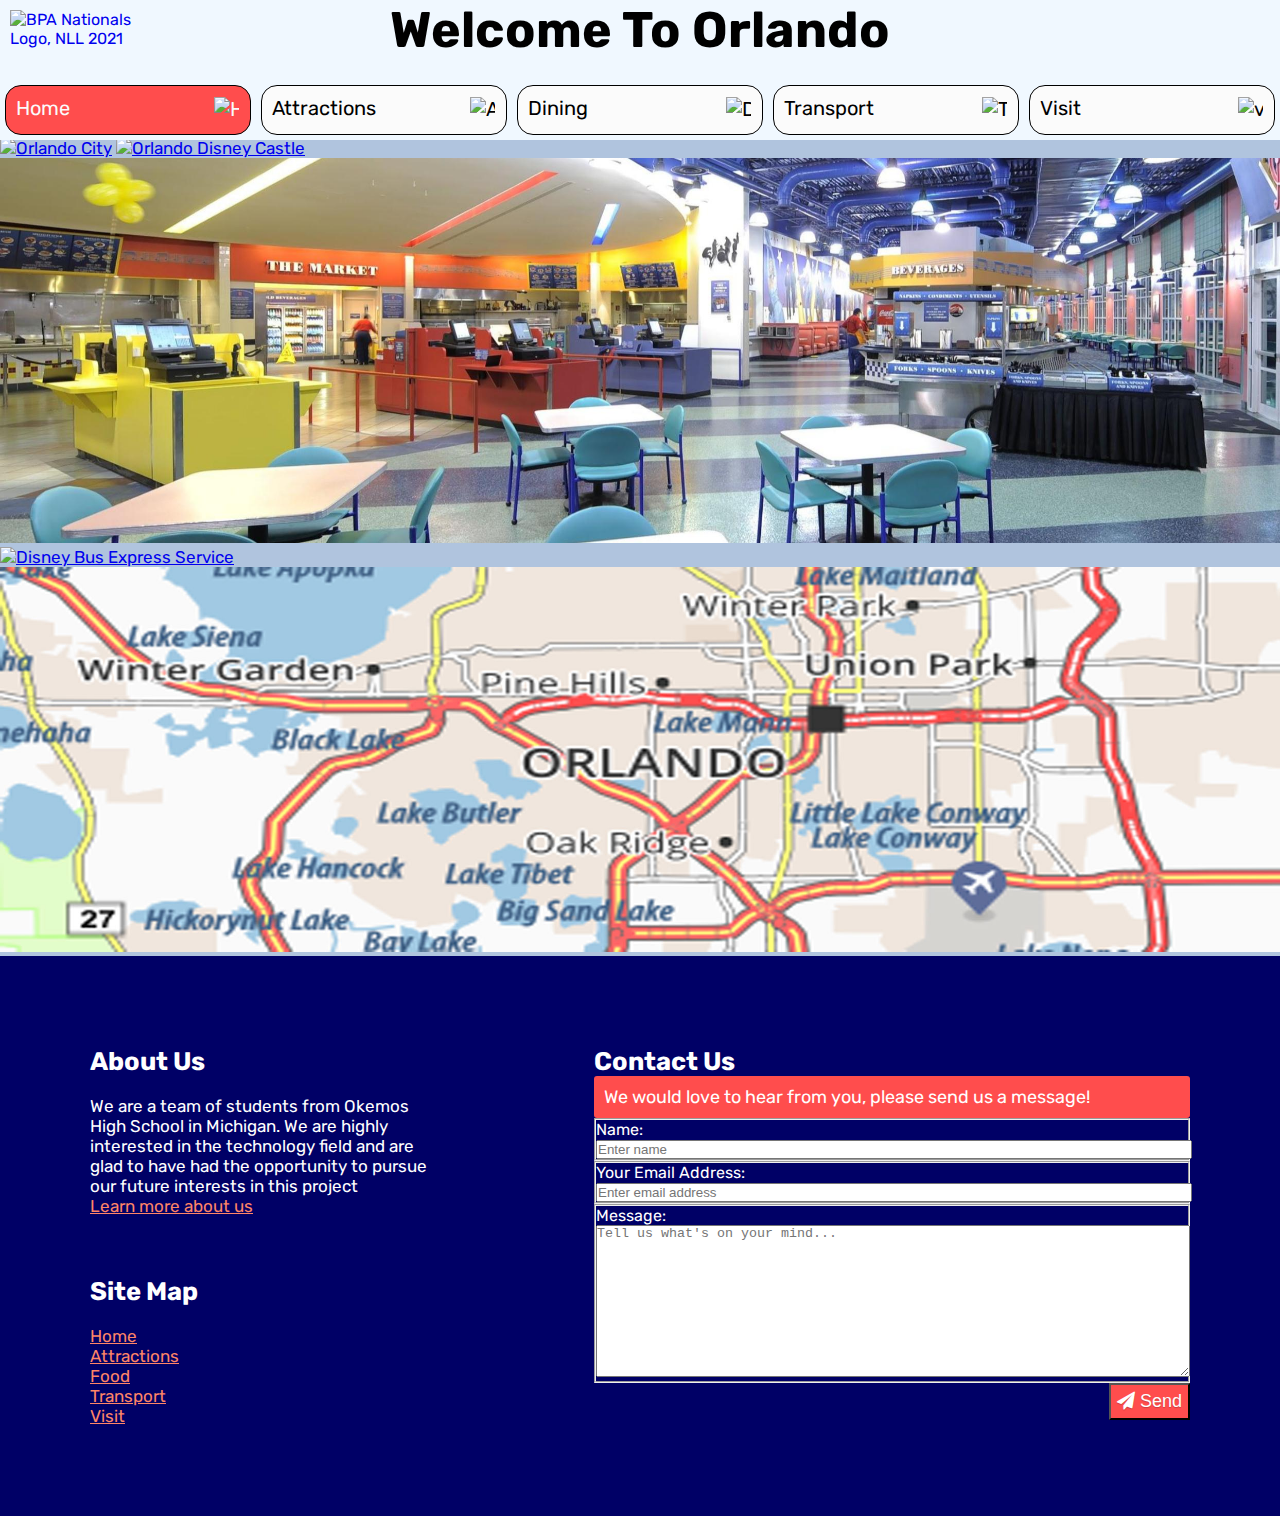
==== index.html @ 825ccc00 "Update index.html" ====
<!DOCTYPE html>
<html lang="en" xmlns="http://www.w3.org/1999/html">
<head>
    <meta charset="UTF-8">
    <meta name="description" content="Visiting Orlando for BPA' National Leadership Conference in 2021?
    Maps, Food, Attractions to help navigate your visit!">
    <!--<meta name="viewport" content="width=device-width, initial-scale=1.0">-->
    <meta name="keywords" content="Orlando, Florida, bpa, BPA, food, maps, attractions, visit, NLC, 2021">
    <link rel="icon" type="image/png" sizes="16x16" href="images/favicon/favicon-BPA.png">
    <title>BPA National Leadership Conference</title>
    <link rel="stylesheet" type="text/css" href="style.css">
    <link href="https://fonts.googleapis.com/css2?family=Parisienne&display=swap" rel="stylesheet">
    <link href="https://fonts.googleapis.com/css2?family=Rubik:wght@450&display=swap" rel="stylesheet">
    <link rel="stylesheet" href="https://maxcdn.bootstrapcdn.com/font-awesome/4.4.0/css/font-awesome.min.css">
    <script data-cfasync="false" src="form-submission-handler.js"></script>
    <script defer src="main.js"></script>
</head>
<body>
<div class="header" role="banner">
    <span> <a href="index.html"><img class="logo" src="images/BPALOGO.png" alt="BPA Nationals Logo, NLL 2021"></a></span>
    <h1>Welcome To Orlando</h1>
    <div class="navBar" role="navigation" >
        <a href="index.html" class="button active"><img src="images/buttons/home.svg" alt="Home icon" width="25" height="25">Home</a>
        <a href="Attractions-BPA.html" class="button"><img src="images/buttons/building.svg" alt="Attraction icon" width="25" height="25">Attractions</a>
        <a href="Dining-BPA.html" class="button"><img src="images/buttons/food.svg" alt="Dining icon" width="25" height="25"> Dining</a>
        <a href="Transport-BPA.html" class="button"><img src="images/buttons/bus-alt.svg" alt="Transport icon" width="25" height="25"> Transport</a>
        <a href="Visit-BPA.html" class="button"><img src="images/buttons/att.svg" alt="visit icon" width="25" height="25"> Visit</a>
    </div>
</div>

<div class="container" role="main">

    <div class="w3-content">
        <a href="index.html" title="Visit Home page"><img class="mySlides" src="images/slideshow/ORLANDOFL.jpg" alt="Orlando City"></a>
        <a href="Attractions-BPA.html" title="Visit Attraction page"><img class="mySlides" src="images/slideshow/Attractions.jpg" alt="Orlando Disney Castle"></a>
        <a href="Dining-BPA.html" title="Visit Dinning page"><img class="mySlides" src="images/slideshow/food.jpg" alt="Food Available in Orlando City"></a>
        <a href="Transport-BPA.html" title="Visit Transport page"><img class="mySlides" src="images/slideshow/transport.jpg" alt="Disney Bus Express Service"></a>
        <a href="Visit-BPA.html" title="Visit Map page"><img class="mySlides" src="images/slideshow/visit.jpg" alt="Orlando Map"></a>

    </div>
</div>

<div class="footer" role="contentinfo">
    <div class="footergrid-container">
        <div class="footergrid-item">
            <h2 style="text-align: left">About Us</h2><br>
            <p>We are a team of students from Okemos High School in Michigan.
                We are highly interested in the technology field and are glad to have had the opportunity to pursue our future interests in this project<br>
                <a href="about.html">Learn more about us</a><br> <br><br><br>
            </p>

            <h2 style="text-align: left">Site Map</h2><br>
            <ul>
                <ul><a href="index.html" title="Home Link">Home</a></ul>
                <ul><a href="Attractions-BPA.html" title="Attractions Link">Attractions</a></ul>
                <ul><a href="Dining-BPA.html" title="Dining Link">Food</a></ul>
                <ul><a href="Transport-BPA.html" title="Transport Link">Transport</a></ul>
                <ul><a href="Visit-BPA.html" title="Visit Link">Visit</a></ul>
            </ul>
        </div>
        <div class="footergrid-item">

            <h2 style="text-align: left">Contact Us</h2>
            <aside>
                <p> We would love to hear from you, please send us a message! </p>
            </aside>

            <form class="gform pure-form pure-form-stacked" method="POST" data-email="okemosBPA2021@gmail.com"
                  action="https://script.google.com/macros/s/AKfycbxsfJ8ZfWfHzDDsuFjzo_POGy1PbqjPIvKwNv8WT7hQqyvV2hA/exec">

                <div class="form-elements">
                    <fieldset class="pure-group">
                        <label for="name">Name: </label>
                        <input id="name" name="name" placeholder="Enter name" />
                    </fieldset>

                    <fieldset class="pure-group">
                        <label for="email">Your Email Address:</label>
                        <input id="email" name="email" type="email" value=""
                               required placeholder="Enter email address"/>
                    </fieldset>

                    <fieldset class="pure-group">
                        <label for="message">Message: </label>
                        <textarea id="message" name="message" rows="10"
                                  placeholder="Tell us what's on your mind..."></textarea>
                    </fieldset>

                    <fieldset class="pure-group honeypot-field">
                        <label for="honeypot">Honeypot, a technique to help avoid spam with a hidden text field, must be empty to submit the form! Otherwise, we assume the user is a spam bot.</label>
                        <input id="honeypot" type="text" name="honeypot" value="" />
                    </fieldset>

                    <button class="button-success pure-button button-xlarge">
                        <i class="fa fa-paper-plane"></i>&nbsp;Send</button>
                </div>

                <div class="thankyou_message" style="display:none;">
                    Thanks for contacting us!<br>We will get back to you soon!
                </div>

            </form>
        </div>
    </div>
    </div>

</body>
</html>
---- style.css ----
*{padding: 0; margin: 0;}

html {
    scroll-padding-top: 150px; /* height of sticky header */
}
body{
    /*background: powderblue;*/
    overflow-x: hidden;
}
h1{
    font-family: 'Rubik';
    font-size: 50px;
}
h1, h2, h4, h3{
    text-align: center;
}

.header{
    font-family: 'Rubik';
    background-color: aliceblue;
    position: fixed;
    top: 0;
    width: 100%;
}

.logo {
    float: left;
    left: 10px;
    padding-top: 10px;
    position: absolute;
    top: 0px;
    width: 150px;
}

.container {
    float:left;
    background:lightsteelblue;
    padding:138px 0px 0px;
    width:100%;
    font-family: 'Rubik';
    font-size: 17px !important;
}

.mySlides {
    width: 100%;
    /* height: 500px - removed to correct the home images correct size */
}

img{
    padding: 0px;
}
.navBar a img{padding:1px;}

.headerLine{
    background-color: rgb(0, 0, 102);
    padding: 15px 15%;
    font-family: 'Rubik';
    color: aliceblue;
}

.button {
    background-color: #fbfbfb;
    color: black;
    padding: 10px;
    text-align: left;
    align-items: stretch;
    text-decoration: none;
    display: inline-block;
    font-size: 20px;
    margin: 5px;
    cursor: pointer;
    border-radius: 16px;
    border: 1px solid black;
    width: 40%;
    /*min-width: 180px; removed not to set minimum width */
    height: 28px;
}

.button:hover, .button.active {
    background-color: rgb(255, 77, 77);
    color: #fbfbfb;
}

.button img { float:right;border: none;}

.navBar {
    background-color: aliceblue;
    display: flex;
    flex-direction: row;
    align-items: center;
    overflow: auto;
    white-space: nowrap;
    margin-top:20px;
}

.footer {
    left: 0;
    bottom: 0;
    width: 100%;
    background-color: #004085;
    color: black;
}

.footergrid-container {
    display: grid;
    grid-template-columns: 40% auto;
    background-color: rgb(0, 0, 102);
    padding: 10px;
    font-family: 'Rubik';
    color: white;
    font-size: 28px
}
.footergrid-item {
    background-color: rgb(0, 0, 102);
    /* border: 1px solid rgba(0, 0, 0, 0.8); */
    padding: 30px;
    font-family: 'Rubik';
    color: white;
    font-size: 17px;
    margin: 50px;
}

.mapspage ul, .mapspage p {
    background-color: rgb(0, 0, 102);
    color: #fff;
    font-family: 'Rubik';
    font-style: normal;
    font-size: 1em;
    list-style: inline;
    border-radius: 10px;
    font-weight: 400;
    margin: 0 auto;
    padding: 40px;
    text-align: left;
    width: 70%;
    margin-bottom: 10px;
}


/* unvisited link */
.footergrid-item a:link, .mapspage a:link {
    color: #FF8566;
}

.grid-item a:link {
    color: #A32100;
}

/* visited link info */
.grid-item a:visited {
    color: rgb(0, 0, 77);
}
/* visited link */
.footergrid-item a:visited, .mapspage a:visited {
    color: lightsteelblue;
}

/* mouse over link */
.grid-item a:hover, .footergrid-item a:hover, .mapspage a:hover {
    color: rgb(36, 143, 36);
}


li span.bold {
    font-weight: bold;
}

#team {
    width: 70%;
    margin: auto;
    margin-top: 25px;
    display: flex; flex-direction: row;
}

#team div {
    text-align: left;
    background-color: #000066;
    color: white;
    width: 45%;
    padding: 20px 20px;
    margin-right: auto;
    border-bottom: 8px solid rgb(255, 77, 77);
}

#about hr {
    height: 5px;
    background-color: aliceblue;
}

#about {
    width: 75%;
    padding: 20px;
    color: white;
    text-align: center;
    margin: auto;
    margin-top: 25px;
    margin-bottom: 25px;
    background-color: #000066;
    border-bottom: 8px solid rgb(255, 77, 77);
}

/* Copyright Statement */
.copyright{
    clear: both;
    overflow: auto;
    color: midnightblue;
    background-color: #fbfbfb;
    font-size: 16px;
    font-family: 'Rubik';
}
.CopyrightText{
    float: right;
    padding: 5px 10px;
}

/* Facts */

.quote{
    clear: both;
    overflow: auto;
    color: rgb(0, 0, 102);
    background-color: aliceblue;
    font-size: 30px;
    font-family: Parisienne;
}
.quoteText{
    text-align: center;
    padding: 20px;
}
a:focus, button:focus, a:focus img.logo{
    outline: 2px solid red;
}


/* Responsive layout - makes a one column layout instead of a two-column layout */
@media (max-width: 1000px) {
    .navBar a img {
        display:none;
    }
     h1{
        font-size:30px;
        text-align:right !important;
        margin:23px 10px 10px 0px;
        font-weight:bold;
    }
    .w3-display-left, .w3-display-right{
        top:38%;
    }
}
@media (max-width: 800px) {
    .button {
        font-size:20px;
        margin:5px 5px 5px 5px;
        height: 30px;
        padding: 8px 10px;
    }
    h1{
        font-size:22px;
        text-align:right !important;
        margin:30px 10px 10px 0px;
        font-weight:bold;
    }
    .w3-display-left, .w3-display-right{
        top:30%;
    }
}

aside {
    background: rgb(255, 77, 77);
    padding: 10px 10px;
    border-radius: 3px;
    color: white;
    font-size: 18px;
}

textarea {
    width: 100%;
}
.pure-group, .thankyou_message{ font-size: 16px; }

.button-success {
    color: white;
    text-shadow: 0 1px 1px rgba(0, 0, 0, 0.2);
    background: rgb(255, 77, 77);
    font-size: 18px;
    float: right;
    padding: 6px 6px;
}

#name, #email {
    width: 100%;
}
.honeypot-field {
    display: none;
}
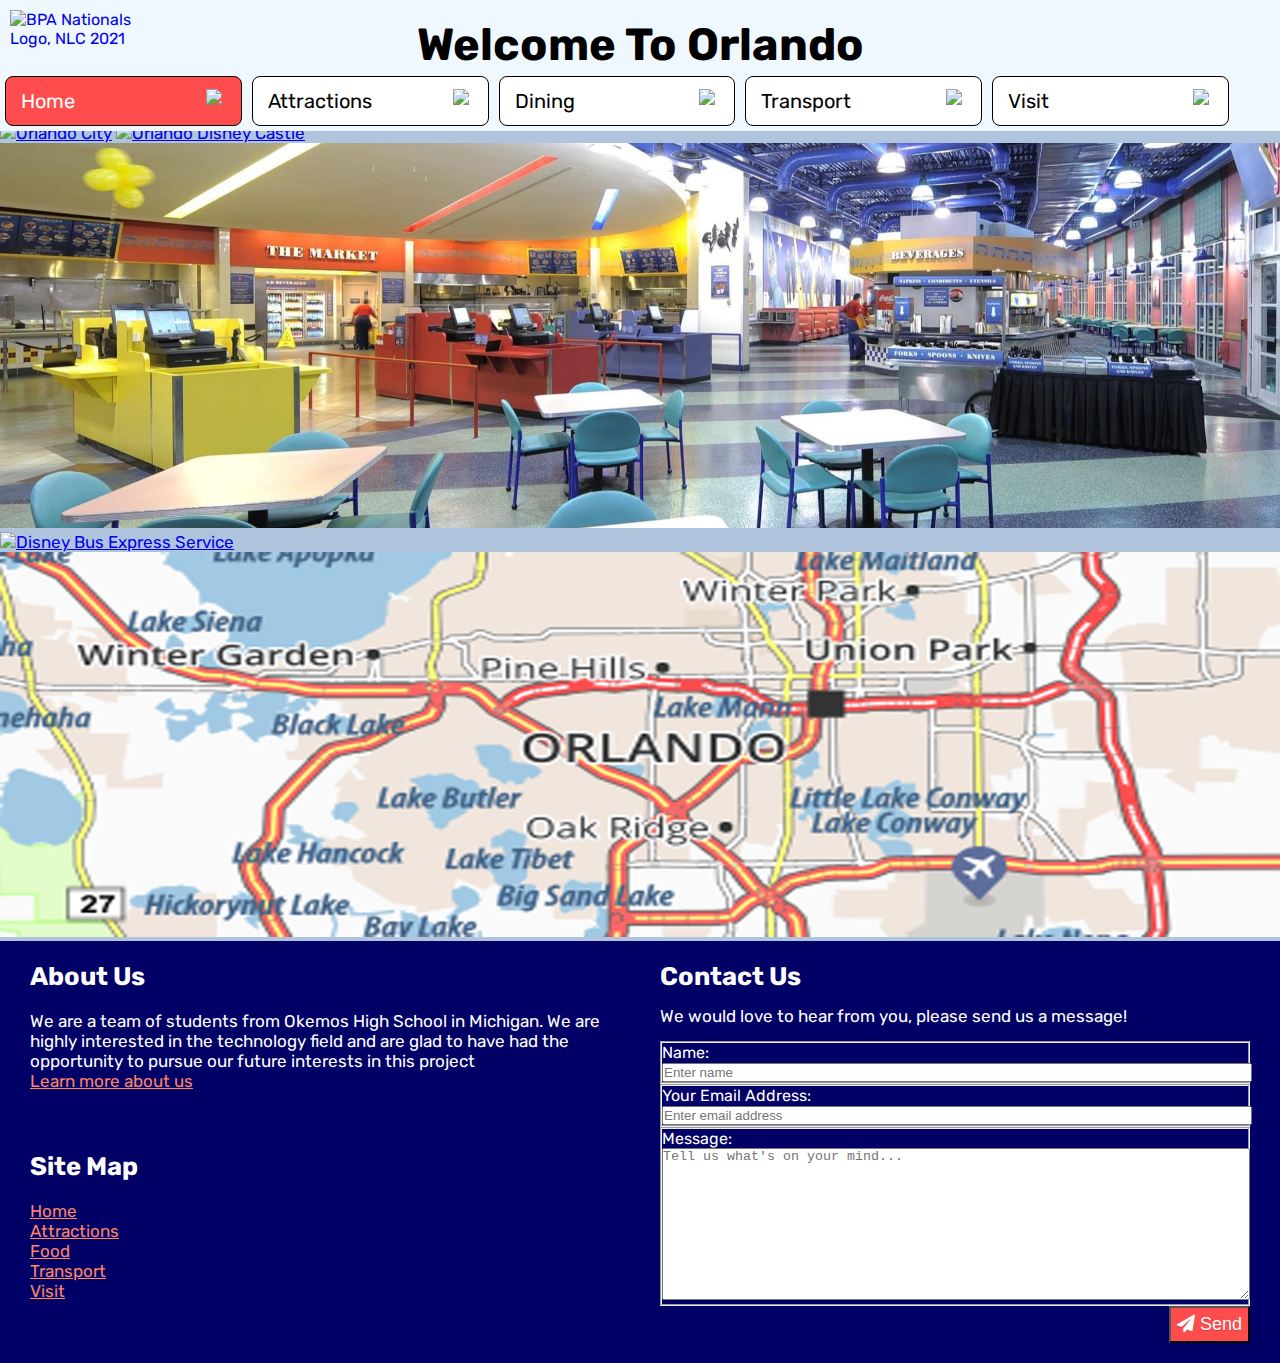
==== commit 41065335: "Update index.html" ====
--- a/index.html
+++ b/index.html
@@ -4,27 +4,38 @@
     <meta charset="UTF-8">
     <meta name="description" content="Visiting Orlando for BPA' National Leadership Conference in 2021?
     Maps, Food, Attractions to help navigate your visit!">
-    <!--<meta name="viewport" content="width=device-width, initial-scale=1.0">-->
+    <meta name="viewport" content="width=device-width, initial-scale=1">
     <meta name="keywords" content="Orlando, Florida, bpa, BPA, food, maps, attractions, visit, NLC, 2021">
     <link rel="icon" type="image/png" sizes="16x16" href="images/favicon/favicon-BPA.png">
     <title>BPA National Leadership Conference</title>
     <link rel="stylesheet" type="text/css" href="style.css">
     <link href="https://fonts.googleapis.com/css2?family=Parisienne&display=swap" rel="stylesheet">
     <link href="https://fonts.googleapis.com/css2?family=Rubik:wght@450&display=swap" rel="stylesheet">
-    <link rel="stylesheet" href="https://maxcdn.bootstrapcdn.com/font-awesome/4.4.0/css/font-awesome.min.css">
+    
+    <link rel="stylesheet" href="https://cdnjs.cloudflare.com/ajax/libs/font-awesome/4.7.0/css/font-awesome.min.css">
     <script data-cfasync="false" src="form-submission-handler.js"></script>
     <script defer src="main.js"></script>
 </head>
 <body>
 <div class="header" role="banner">
-    <span> <a href="index.html"><img class="logo" src="images/BPALOGO.png" alt="BPA Nationals Logo, NLL 2021"></a></span>
+    <span> <a href="index.html"><img class="logo" src="images/BPALOGO.png" alt="BPA Nationals Logo, NLC 2021"></a></span>
     <h1>Welcome To Orlando</h1>
-    <div class="navBar" role="navigation" >
+    <!-- <div class="navBar" role="navigation" >
         <a href="index.html" class="button active"><img src="images/buttons/home.svg" alt="Home icon" width="25" height="25">Home</a>
         <a href="Attractions-BPA.html" class="button"><img src="images/buttons/building.svg" alt="Attraction icon" width="25" height="25">Attractions</a>
         <a href="Dining-BPA.html" class="button"><img src="images/buttons/food.svg" alt="Dining icon" width="25" height="25"> Dining</a>
         <a href="Transport-BPA.html" class="button"><img src="images/buttons/bus-alt.svg" alt="Transport icon" width="25" height="25"> Transport</a>
         <a href="Visit-BPA.html" class="button"><img src="images/buttons/att.svg" alt="visit icon" width="25" height="25"> Visit</a>
+    </div> -->
+    <div class="topnav" id="myTopnav">
+        <a href="index.html" class="navbutton active"><img src="images/buttons/home.svg" alt="Home icon" width="20" height="20">Home</a>
+        <a href="Attractions-BPA.html" class="navbutton"><img src="images/buttons/building.svg" alt="Attraction icon" width="20" height="20">Attractions</a>
+        <a href="Dining-BPA.html" class="navbutton"><img src="images/buttons/food.svg" alt="Dining icon" width="20" height="20">Dining</a>
+        <a href="Transport-BPA.html" class="navbutton"><img src="images/buttons/bus-alt.svg" alt="Transport icon" width="20" height="20">Transport</a>
+        <a href="Visit-BPA.html" class="navbutton"><img src="images/buttons/att.svg" alt="visit icon" width="20" height="20">Visit</a>
+        <a href="javascript:void(0);" class="icon" onclick="myFunction()">
+            <i class="fa fa-bars"></i>
+        </a>
     </div>
 </div>
 
@@ -61,48 +72,46 @@
         <div class="footergrid-item">
 
             <h2 style="text-align: left">Contact Us</h2>
-            <aside>
-                <p> We would love to hear from you, please send us a message! </p>
-            </aside>
+            <p class="contactMessage"> We would love to hear from you, please send us a message! </p>
 
-            <form class="gform pure-form pure-form-stacked" method="POST" data-email="okemosBPA2021@gmail.com"
-                  action="https://script.google.com/macros/s/AKfycbxsfJ8ZfWfHzDDsuFjzo_POGy1PbqjPIvKwNv8WT7hQqyvV2hA/exec">
+                <form class="gform pure-form pure-form-stacked" method="POST" data-email="okemosBPA2021@gmail.com"
+                      action="https://script.google.com/macros/s/AKfycbxsfJ8ZfWfHzDDsuFjzo_POGy1PbqjPIvKwNv8WT7hQqyvV2hA/exec">
 
-                <div class="form-elements">
-                    <fieldset class="pure-group">
-                        <label for="name">Name: </label>
-                        <input id="name" name="name" placeholder="Enter name" />
-                    </fieldset>
+                    <div class="form-elements">
+                        <fieldset class="pure-group">
+                            <label for="name">Name: </label>
+                            <input id="name" name="name" placeholder="Enter name" />
+                        </fieldset>
 
-                    <fieldset class="pure-group">
-                        <label for="email">Your Email Address:</label>
-                        <input id="email" name="email" type="email" value=""
-                               required placeholder="Enter email address"/>
-                    </fieldset>
+                        <fieldset class="pure-group">
+                            <label for="email">Your Email Address:</label>
+                            <input id="email" name="email" type="email" value=""
+                                   required placeholder="Enter email address"/>
+                        </fieldset>
 
-                    <fieldset class="pure-group">
-                        <label for="message">Message: </label>
-                        <textarea id="message" name="message" rows="10"
-                                  placeholder="Tell us what's on your mind..."></textarea>
-                    </fieldset>
+                        <fieldset class="pure-group">
+                            <label for="message">Message: </label>
+                            <textarea id="message" name="message" rows="10"
+                                      placeholder="Tell us what's on your mind..."></textarea>
+                        </fieldset>
 
-                    <fieldset class="pure-group honeypot-field">
-                        <label for="honeypot">Honeypot, a technique to help avoid spam with a hidden text field, must be empty to submit the form! Otherwise, we assume the user is a spam bot.</label>
-                        <input id="honeypot" type="text" name="honeypot" value="" />
-                    </fieldset>
+                        <fieldset class="pure-group honeypot-field">
+                            <label for="honeypot">Honeypot, a technique to help avoid spam with a hidden text field, must be empty to submit the form! Otherwise, we assume the user is a spam bot.</label>
+                            <input id="honeypot" type="text" name="honeypot" value="" />
+                        </fieldset>
 
-                    <button class="button-success pure-button button-xlarge">
-                        <i class="fa fa-paper-plane"></i>&nbsp;Send</button>
-                </div>
+                        <button class="button-success pure-button button-xlarge">
+                            <i class="fa fa-paper-plane"></i>&nbsp;Send</button>
+                    </div>
 
-                <div class="thankyou_message" style="display:none;">
-                    Thanks for contacting us!<br>We will get back to you soon!
-                </div>
+                    <div class="thankyou_message" style="display:none;">
+                        Thanks for contacting us!<br>We will get back to you soon!
+                    </div>
 
-            </form>
+                </form>
         </div>
     </div>
-    </div>
+</div>
 
 </body>
 </html>
--- a/style.css
+++ b/style.css
@@ -9,7 +9,8 @@
 }
 h1{
     font-family: 'Rubik';
-    font-size: 50px;
+    font-size: 45px;
+    margin-top: 18px;
 }
 h1, h2, h4, h3{
     text-align: center;
@@ -35,7 +36,7 @@
 .container {
     float:left;
     background:lightsteelblue;
-    padding:138px 0px 0px;
+    padding:123px 0px 0px;
     width:100%;
     font-family: 'Rubik';
     font-size: 17px !important;
@@ -90,7 +91,7 @@
     align-items: center;
     overflow: auto;
     white-space: nowrap;
-    margin-top:20px;
+    margin-top:10px;
 }
 
 .footer {
@@ -103,7 +104,8 @@
 
 .footergrid-container {
     display: grid;
-    grid-template-columns: 40% auto;
+    /*grid-template-columns: 40% auto;*/
+    grid-template-columns: repeat(auto-fit, minmax(350px, 1fr));
     background-color: rgb(0, 0, 102);
     padding: 10px;
     font-family: 'Rubik';
@@ -112,14 +114,17 @@
 }
 .footergrid-item {
     background-color: rgb(0, 0, 102);
-    /* border: 1px solid rgba(0, 0, 0, 0.8); */
-    padding: 30px;
+    /* border: 1px solid rgba(0, 0, 0, 0.8);
+    padding: 30px; */
     font-family: 'Rubik';
     color: white;
     font-size: 17px;
-    margin: 50px;
-}
-
+    margin: 10px 20px;
+}
+.contactMessage{
+    margin:15px 0px;
+    text-align: left;
+}
 .mapspage ul, .mapspage p {
     background-color: rgb(0, 0, 102);
     color: #fff;
@@ -142,26 +147,19 @@
     color: #FF8566;
 }
 
-.grid-item a:link {
-    color: #A32100;
-}
-
-/* visited link info */
-.grid-item a:visited {
-    color: rgb(0, 0, 77);
-}
+
 /* visited link */
 .footergrid-item a:visited, .mapspage a:visited {
     color: lightsteelblue;
 }
 
 /* mouse over link */
-.grid-item a:hover, .footergrid-item a:hover, .mapspage a:hover {
+.footergrid-item a:hover, .mapspage a:hover {
     color: rgb(36, 143, 36);
 }
 
 
-li span.bold {
+    li span.bold {
     font-weight: bold;
 }
 
@@ -199,34 +197,6 @@
     border-bottom: 8px solid rgb(255, 77, 77);
 }
 
-/* Copyright Statement */
-.copyright{
-    clear: both;
-    overflow: auto;
-    color: midnightblue;
-    background-color: #fbfbfb;
-    font-size: 16px;
-    font-family: 'Rubik';
-}
-.CopyrightText{
-    float: right;
-    padding: 5px 10px;
-}
-
-/* Facts */
-
-.quote{
-    clear: both;
-    overflow: auto;
-    color: rgb(0, 0, 102);
-    background-color: aliceblue;
-    font-size: 30px;
-    font-family: Parisienne;
-}
-.quoteText{
-    text-align: center;
-    padding: 20px;
-}
 a:focus, button:focus, a:focus img.logo{
     outline: 2px solid red;
 }
@@ -234,10 +204,13 @@
 
 /* Responsive layout - makes a one column layout instead of a two-column layout */
 @media (max-width: 1000px) {
-    .navBar a img {
+    .topnav a img {
         display:none;
     }
-     h1{
+    .navbutton {
+        width:14% !important;
+    }
+    h1{
         font-size:30px;
         text-align:right !important;
         margin:23px 10px 10px 0px;
@@ -248,10 +221,10 @@
     }
 }
 @media (max-width: 800px) {
-    .button {
+    .navbutton {
         font-size:20px;
         margin:5px 5px 5px 5px;
-        height: 30px;
+        /* height: 30px; */
         padding: 8px 10px;
     }
     h1{
@@ -293,4 +266,81 @@
 .honeypot-field {
     display: none;
 }
-
+/* responsive navigation */
+.topnav {
+    overflow: hidden;
+    background-color: aliceblue;
+
+}
+
+.topnav a {
+    float: left;
+    display: block;
+    color: black;
+    text-align: center;
+    padding: 12px 15px;
+    text-decoration: none;
+    font-size: 20px;
+}
+
+.topnav a:hover {
+    background-color: rgb(255, 77, 77);
+    color: aliceblue;
+}
+
+.navbutton {
+    background-color: white;
+    color: black;
+    padding: 6px;
+    text-align: left !important;
+    align-items: stretch;
+    text-decoration: none;
+    display: inline-block;
+    font-size: 20px;
+    margin: 5px;
+    cursor: pointer;
+    border-radius: 8px;
+    border: 1px solid black;
+    width: 16%;
+}
+.navbutton img { float:right;border: none;}
+.topnav a.active {
+    background-color: rgb(255, 77, 77);
+    color: white !important;
+}
+
+.topnav .icon {
+    display: none;
+}
+
+@media screen and (max-width: 800px) {
+    .navbutton {width:auto !important;}
+    .topnav a:not(:first-child) {display: none;}
+    .topnav a.icon {
+        float: right;
+        display: block;
+        right: 5px;
+        border:1px solid black;
+        border-radius: 5px;
+        margin-top:5px;
+    }
+    .topnav.responsive {position: relative;}
+    .topnav.responsive .icon {
+        position: absolute;
+        right: 5px;
+        top: 0;
+        background-color: rgb(255, 77, 77);
+        color:white;
+    }
+    .topnav.responsive a {
+        float: none;
+        display: block;
+        text-align: left;
+    }
+}
+@media screen and (max-width: 1200px) {
+    .navbutton{
+        width:14%;
+    }
+}
+/*end responsive navigation */
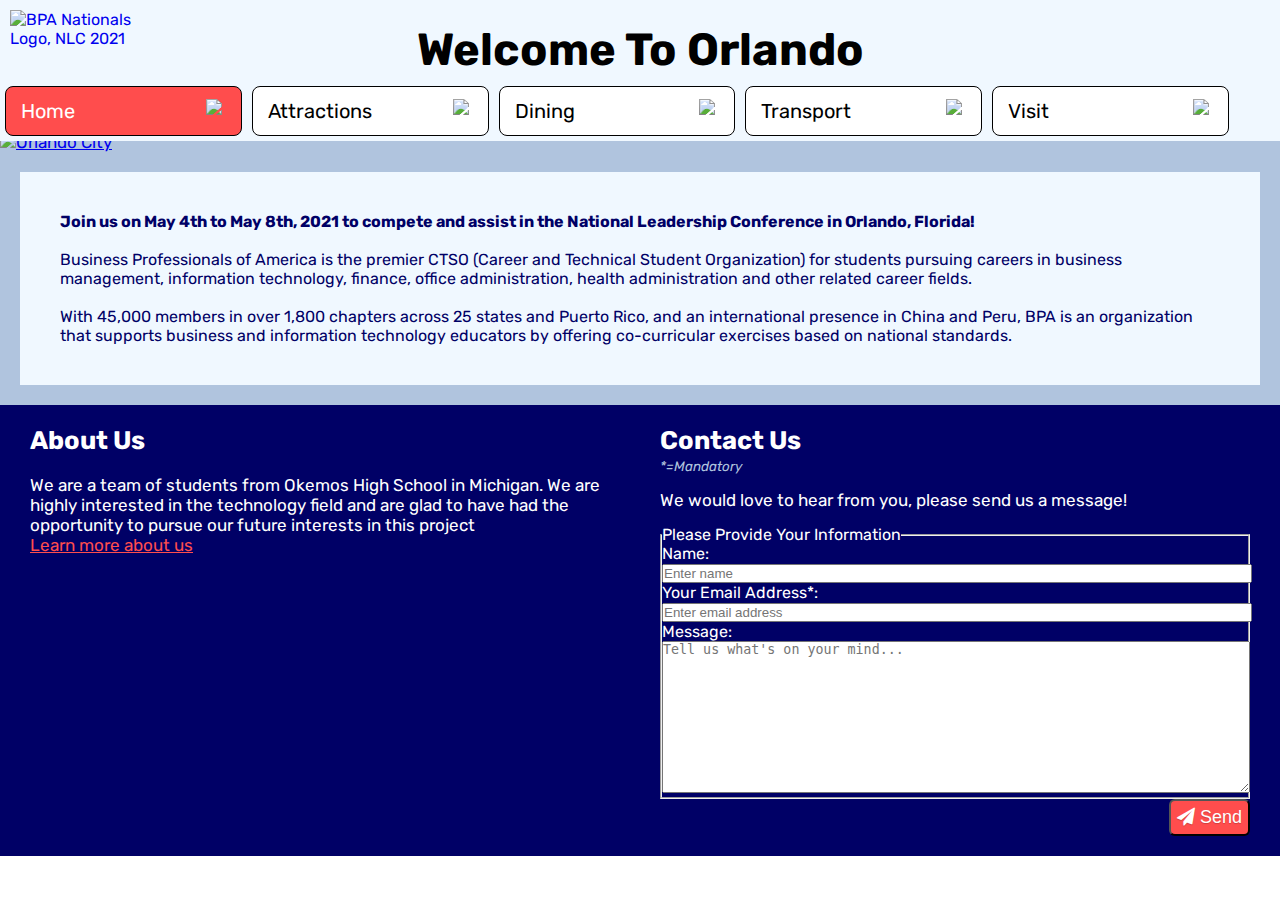
==== commit e2d46e6a: "Update index.html" ====
--- a/index.html
+++ b/index.html
@@ -11,7 +11,6 @@
     <link rel="stylesheet" type="text/css" href="style.css">
     <link href="https://fonts.googleapis.com/css2?family=Parisienne&display=swap" rel="stylesheet">
     <link href="https://fonts.googleapis.com/css2?family=Rubik:wght@450&display=swap" rel="stylesheet">
-    
     <link rel="stylesheet" href="https://cdnjs.cloudflare.com/ajax/libs/font-awesome/4.7.0/css/font-awesome.min.css">
     <script data-cfasync="false" src="form-submission-handler.js"></script>
     <script defer src="main.js"></script>
@@ -47,8 +46,16 @@
         <a href="Dining-BPA.html" title="Visit Dinning page"><img class="mySlides" src="images/slideshow/food.jpg" alt="Food Available in Orlando City"></a>
         <a href="Transport-BPA.html" title="Visit Transport page"><img class="mySlides" src="images/slideshow/transport.jpg" alt="Disney Bus Express Service"></a>
         <a href="Visit-BPA.html" title="Visit Map page"><img class="mySlides" src="images/slideshow/visit.jpg" alt="Orlando Map"></a>
+    </div>
 
+    <div class="textBox">
+        <b>Join us on May 4th to May 8th, 2021 to compete and assist in the National Leadership Conference in Orlando, Florida!</b><br><br>
+
+        Business Professionals of America is the premier CTSO (Career and Technical Student Organization) for students pursuing careers in business management, information technology, finance, office administration, health administration and other related career fields.<br><br>
+        With 45,000 members in over 1,800 chapters across 25 states and Puerto Rico, and an international presence in China and Peru, BPA is an organization that supports business and information technology educators by offering co-curricular exercises based on national standards.
     </div>
+
+
 </div>
 
 <div class="footer" role="contentinfo">
@@ -59,56 +66,45 @@
                 We are highly interested in the technology field and are glad to have had the opportunity to pursue our future interests in this project<br>
                 <a href="about.html">Learn more about us</a><br> <br><br><br>
             </p>
-
-            <h2 style="text-align: left">Site Map</h2><br>
-            <ul>
-                <ul><a href="index.html" title="Home Link">Home</a></ul>
-                <ul><a href="Attractions-BPA.html" title="Attractions Link">Attractions</a></ul>
-                <ul><a href="Dining-BPA.html" title="Dining Link">Food</a></ul>
-                <ul><a href="Transport-BPA.html" title="Transport Link">Transport</a></ul>
-                <ul><a href="Visit-BPA.html" title="Visit Link">Visit</a></ul>
-            </ul>
         </div>
         <div class="footergrid-item">
 
             <h2 style="text-align: left">Contact Us</h2>
+            <span style="font-size:0.8em; font-style: italic; color:lightsteelblue">*=Mandatory</span>
             <p class="contactMessage"> We would love to hear from you, please send us a message! </p>
 
-                <form class="gform pure-form pure-form-stacked" method="POST" data-email="okemosBPA2021@gmail.com"
-                      action="https://script.google.com/macros/s/AKfycbxsfJ8ZfWfHzDDsuFjzo_POGy1PbqjPIvKwNv8WT7hQqyvV2hA/exec">
+            <form class="gform pure-form pure-form-stacked" method="POST" data-email="okemosBPA2021@gmail.com"
+                  action="https://script.google.com/macros/s/AKfycbxsfJ8ZfWfHzDDsuFjzo_POGy1PbqjPIvKwNv8WT7hQqyvV2hA/exec">
 
-                    <div class="form-elements">
-                        <fieldset class="pure-group">
-                            <label for="name">Name: </label>
-                            <input id="name" name="name" placeholder="Enter name" />
-                        </fieldset>
+                <div class="form-elements">
+                    <fieldset class="pure-group">
+                        <legend>Please Provide Your Information</legend>
+                        <label for="name">Name: </label>
+                        <input id="name" name="name" placeholder="Enter name" />
 
-                        <fieldset class="pure-group">
-                            <label for="email">Your Email Address:</label>
-                            <input id="email" name="email" type="email" value=""
-                                   required placeholder="Enter email address"/>
-                        </fieldset>
+                        <label for="email">Your Email Address*:</label>
+                        <input id="email" name="email" type="email" value="" aria-required="true"
+                               required placeholder="Enter email address"/>
 
-                        <fieldset class="pure-group">
-                            <label for="message">Message: </label>
-                            <textarea id="message" name="message" rows="10"
-                                      placeholder="Tell us what's on your mind..."></textarea>
-                        </fieldset>
+                        <label for="message">Message: </label>
+                        <textarea id="message" name="message" rows="10"
+                                  placeholder="Tell us what's on your mind..."></textarea>
 
-                        <fieldset class="pure-group honeypot-field">
-                            <label for="honeypot">Honeypot, a technique to help avoid spam with a hidden text field, must be empty to submit the form! Otherwise, we assume the user is a spam bot.</label>
-                            <input id="honeypot" type="text" name="honeypot" value="" />
-                        </fieldset>
+                    <p class="honeypot-field">
+                        <label for="honeypot">Honeypot, a technique to help avoid spam with a hidden text field, must be empty to submit the form! Otherwise, we assume the user is a spam bot.</label>
+                        <input id="honeypot" type="text" name="honeypot" value="" />
+                    </p>
+                    </fieldset>
+                    <button class="button-success pure-button button-xlarge">
+                        <i class="fa fa-paper-plane"></i>&nbsp;Send</button>
 
-                        <button class="button-success pure-button button-xlarge">
-                            <i class="fa fa-paper-plane"></i>&nbsp;Send</button>
-                    </div>
+                </div>
 
-                    <div class="thankyou_message" style="display:none;">
-                        Thanks for contacting us!<br>We will get back to you soon!
-                    </div>
+                <div class="thankyou_message" style="display:none;">
+                    Thanks for contacting us!<br>We will get back to you soon!
+                </div>
 
-                </form>
+            </form>
         </div>
     </div>
 </div>
--- a/style.css
+++ b/style.css
@@ -10,7 +10,8 @@
 h1{
     font-family: 'Rubik';
     font-size: 45px;
-    margin-top: 18px;
+    margin-top: 23px;
+    margin-bottom: 5px;
 }
 h1, h2, h4, h3{
     text-align: center;
@@ -36,7 +37,7 @@
 .container {
     float:left;
     background:lightsteelblue;
-    padding:123px 0px 0px;
+    padding:132px 0px 0px;
     width:100%;
     font-family: 'Rubik';
     font-size: 17px !important;
@@ -126,31 +127,42 @@
     text-align: left;
 }
 .mapspage ul, .mapspage p {
-    background-color: rgb(0, 0, 102);
-    color: #fff;
+    background-color: aliceblue;
+    color: rgb(0,0,102);
     font-family: 'Rubik';
     font-style: normal;
     font-size: 1em;
-    list-style: inline;
-    border-radius: 10px;
+    border-radius: 11px;
     font-weight: 400;
-    margin: 0 auto;
-    padding: 40px;
+    margin: 7px auto;
+    padding: 36px;
     text-align: left;
     width: 70%;
-    margin-bottom: 10px;
+    margin-bottom: 36px;
+}
+
+.textBox{
+    margin: 20px 20px 20px 20px;
+    background-color: aliceblue;
+    padding: 40px;
+    font-size: 16px;
+    color: rgb(0, 0, 102);
 }
 
 
 /* unvisited link */
 .footergrid-item a:link, .mapspage a:link {
-    color: #FF8566;
+    color: rgb(255, 77, 77);
 }
 
 
 /* visited link */
-.footergrid-item a:visited, .mapspage a:visited {
-    color: lightsteelblue;
+.footergrid-item a:visited{
+    color: white;
+}
+
+.mapspage a:visited{
+    color: rgb(0, 0, 102);
 }
 
 /* mouse over link */
@@ -159,42 +171,47 @@
 }
 
 
-    li span.bold {
+li span.bold {
     font-weight: bold;
 }
 
 #team {
-    width: 70%;
+    width: 60%;
     margin: auto;
     margin-top: 25px;
     display: flex; flex-direction: row;
 }
 
 #team div {
-    text-align: left;
-    background-color: #000066;
-    color: white;
+    text-align: center;
+    background-color: aliceblue;
+    color: rgb(0, 0, 102);
     width: 45%;
-    padding: 20px 20px;
+    height: 30%;
+    padding: 3px 0px;
     margin-right: auto;
-    border-bottom: 8px solid rgb(255, 77, 77);
-}
-
-#about hr {
+    border-bottom: 8px solid rgb(0, 0, 102);
+}
+
+#team img{
+    margin: 20px;
+}
+
+#about hr, #team hr {
     height: 5px;
-    background-color: aliceblue;
+    background-color: rgb(0,0,102);
 }
 
 #about {
     width: 75%;
     padding: 20px;
-    color: white;
+    color: rgb(0,0,102);
     text-align: center;
     margin: auto;
     margin-top: 25px;
     margin-bottom: 25px;
-    background-color: #000066;
-    border-bottom: 8px solid rgb(255, 77, 77);
+    background-color: aliceblue;
+    border-bottom: 8px solid rgb(0, 0, 102);
 }
 
 a:focus, button:focus, a:focus img.logo{
@@ -211,9 +228,9 @@
         width:14% !important;
     }
     h1{
-        font-size:30px;
+        font-size:35px;
         text-align:right !important;
-        margin:23px 10px 10px 0px;
+        margin:21px 10px 10px 0px;
         font-weight:bold;
     }
     .w3-display-left, .w3-display-right{
@@ -228,22 +245,18 @@
         padding: 8px 10px;
     }
     h1{
-        font-size:22px;
+        font-size:24px;
         text-align:right !important;
-        margin:30px 10px 10px 0px;
+        margin:32px 10px 10px 0px;
         font-weight:bold;
     }
     .w3-display-left, .w3-display-right{
         top:30%;
     }
-}
-
-aside {
-    background: rgb(255, 77, 77);
-    padding: 10px 10px;
-    border-radius: 3px;
-    color: white;
-    font-size: 18px;
+
+    .logo{
+        width: 120px;
+    }
 }
 
 textarea {
@@ -258,6 +271,7 @@
     font-size: 18px;
     float: right;
     padding: 6px 6px;
+    border-radius: 6px;
 }
 
 #name, #email {
@@ -285,7 +299,7 @@
 
 .topnav a:hover {
     background-color: rgb(255, 77, 77);
-    color: aliceblue;
+    color: white;
 }
 
 .navbutton {
@@ -338,6 +352,7 @@
         text-align: left;
     }
 }
+
 @media screen and (max-width: 1200px) {
     .navbutton{
         width:14%;
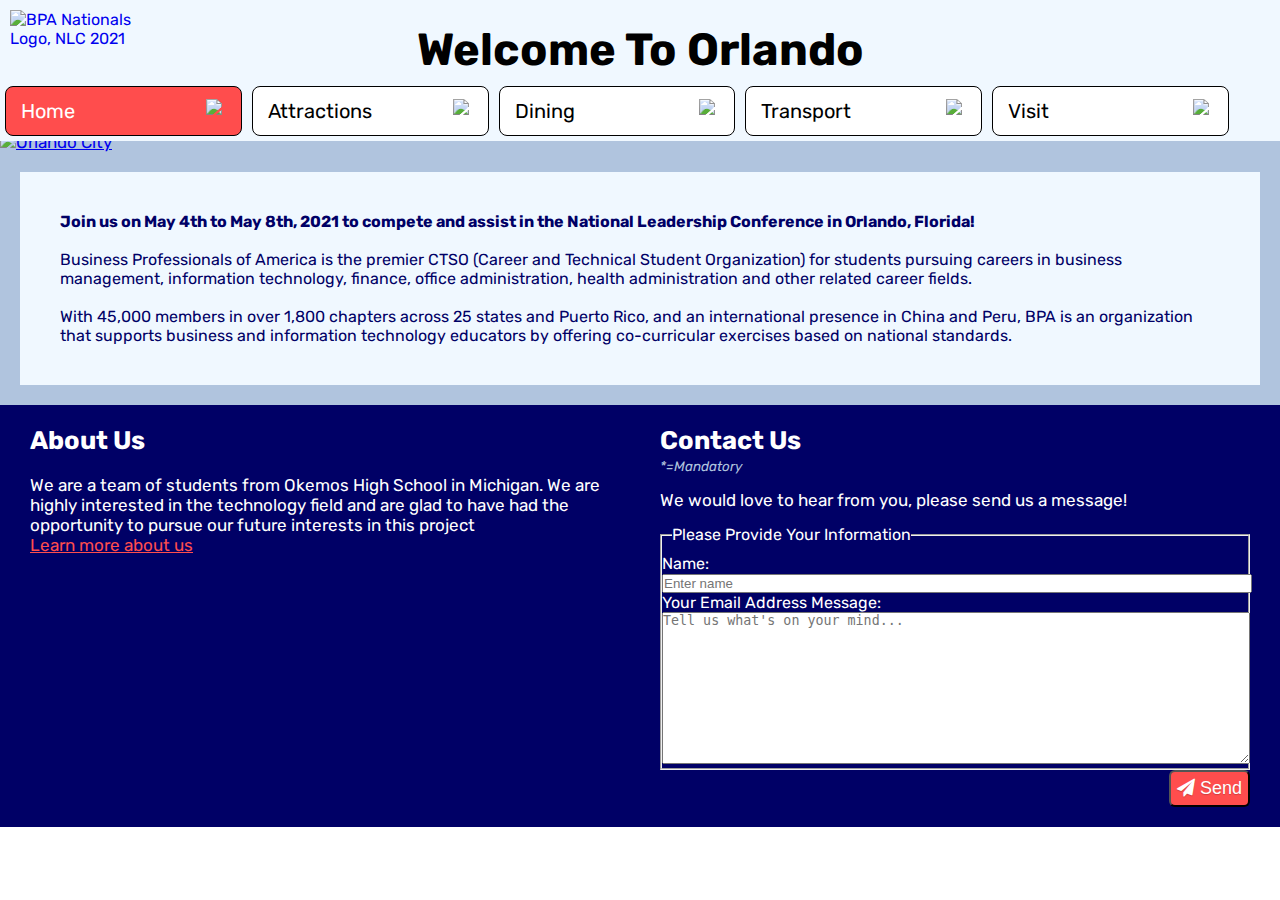
==== commit 10614fd1: "Update index.html" ====
--- a/index.html
+++ b/index.html
@@ -70,7 +70,7 @@
         <div class="footergrid-item">
 
             <h2 style="text-align: left">Contact Us</h2>
-            <span style="font-size:0.8em; font-style: italic; color:lightsteelblue">*=Mandatory</span>
+            <span class="mandatory"><span class="mancolor">*</span>=Mandatory</span>
             <p class="contactMessage"> We would love to hear from you, please send us a message! </p>
 
             <form class="gform pure-form pure-form-stacked" method="POST" data-email="okemosBPA2021@gmail.com"
@@ -82,7 +82,7 @@
                         <label for="name">Name: </label>
                         <input id="name" name="name" placeholder="Enter name" />
 
-                        <label for="email">Your Email Address*:</label>
+                        <label for="email">Your Email Address<span class="mancolor>*</span>:</label>
                         <input id="email" name="email" type="email" value="" aria-required="true"
                                required placeholder="Enter email address"/>
 
--- a/style.css
+++ b/style.css
@@ -326,7 +326,8 @@
 .topnav .icon {
     display: none;
 }
-
+legend{margin:10px;}
+.mandatory{font-size:0.8em; font-style: italic; color:lightsteelblue}
 @media screen and (max-width: 800px) {
     .navbutton {width:auto !important;}
     .topnav a:not(:first-child) {display: none;}
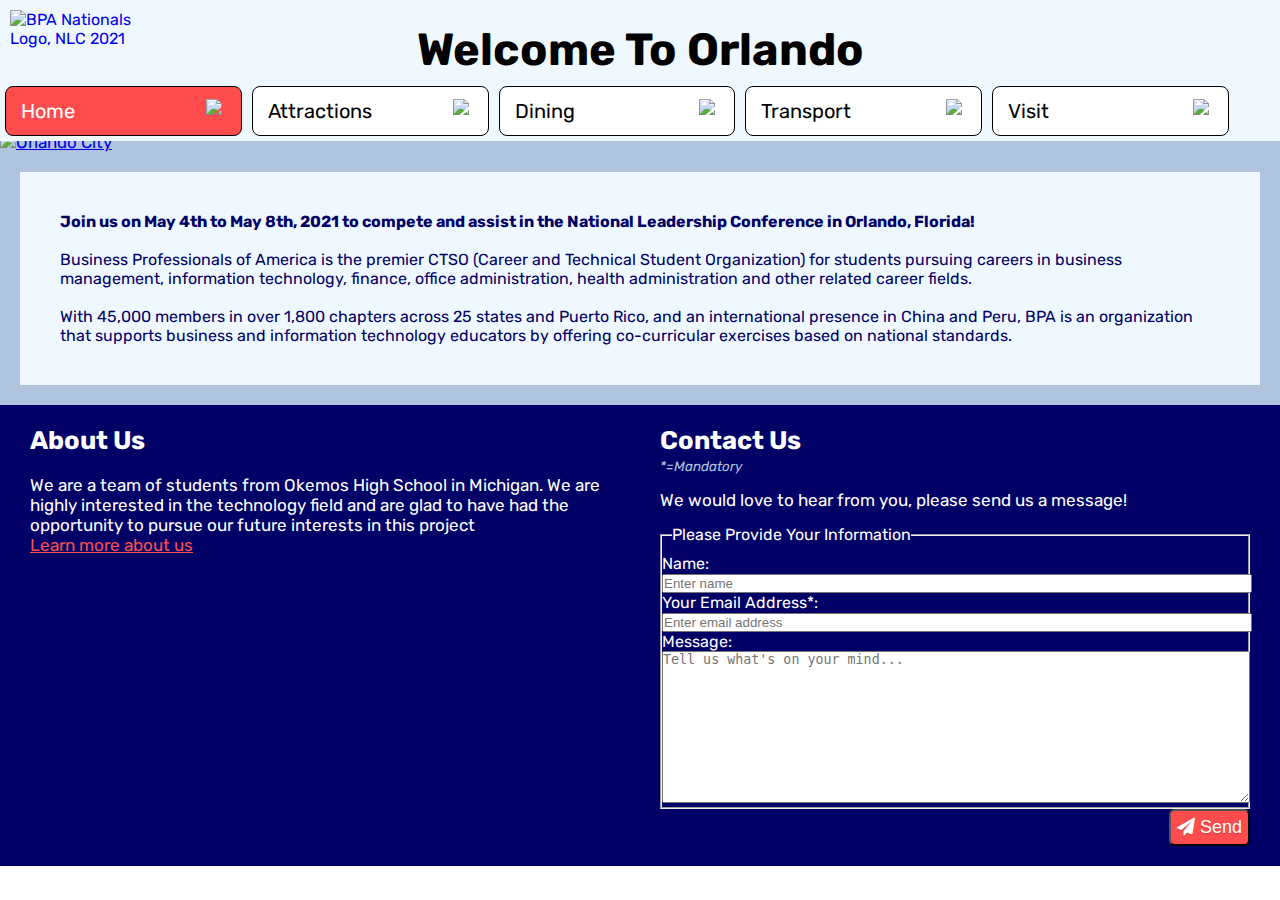
==== commit fbf439e6: "Update index.html" ====
--- a/index.html
+++ b/index.html
@@ -82,7 +82,7 @@
                         <label for="name">Name: </label>
                         <input id="name" name="name" placeholder="Enter name" />
 
-                        <label for="email">Your Email Address<span class="mancolor>*</span>:</label>
+                        <label for="email">Your Email Address<span class="mancolor">*</span>:</label>
                         <input id="email" name="email" type="email" value="" aria-required="true"
                                required placeholder="Enter email address"/>
 
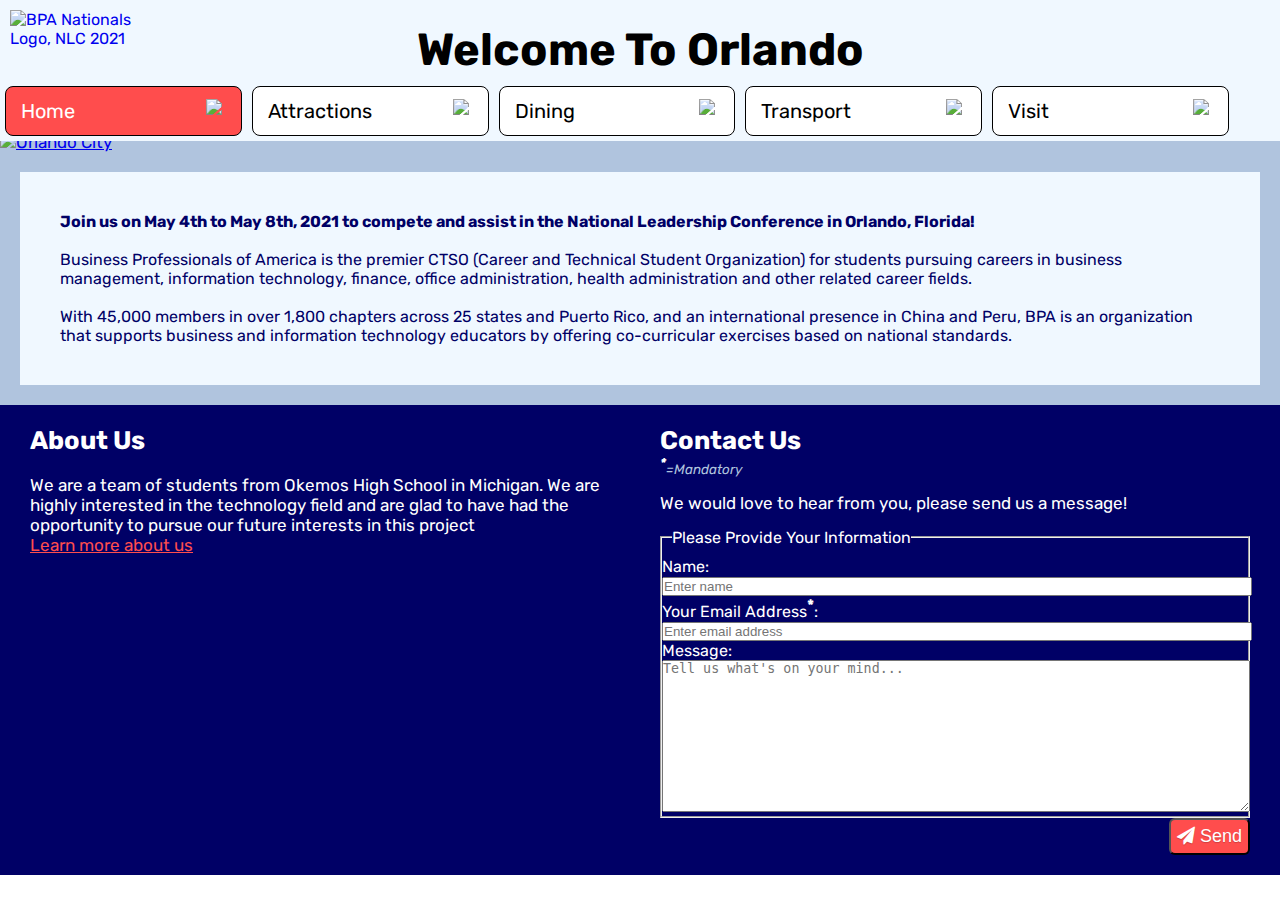
==== commit 71a3552e: "Update index.html" ====
--- a/index.html
+++ b/index.html
@@ -70,9 +70,10 @@
         <div class="footergrid-item">
 
             <h2 style="text-align: left">Contact Us</h2>
-            <span class="mandatory"><span class="mancolor">*</span>=Mandatory</span>
-            <p class="contactMessage"> We would love to hear from you, please send us a message! </p>
-
+            <div id="myMessage">
+                <span class="mandatory"><span class="mancolor">*</span>=Mandatory</span>
+                <p class="contactMessage"> We would love to hear from you, please send us a message! </p>
+            </div>
             <form class="gform pure-form pure-form-stacked" method="POST" data-email="okemosBPA2021@gmail.com"
                   action="https://script.google.com/macros/s/AKfycbxsfJ8ZfWfHzDDsuFjzo_POGy1PbqjPIvKwNv8WT7hQqyvV2hA/exec">
 
@@ -95,7 +96,7 @@
                         <input id="honeypot" type="text" name="honeypot" value="" />
                     </p>
                     </fieldset>
-                    <button class="button-success pure-button button-xlarge">
+                    <button class="button-success pure-button button-xlarge" onclick="myHideFunction()">
                         <i class="fa fa-paper-plane"></i>&nbsp;Send</button>
 
                 </div>
--- a/style.css
+++ b/style.css
@@ -328,6 +328,7 @@
 }
 legend{margin:10px;}
 .mandatory{font-size:0.8em; font-style: italic; color:lightsteelblue}
+.mancolor{color:#fff; font-weight:bold;vertical-align: super}
 @media screen and (max-width: 800px) {
     .navbutton {width:auto !important;}
     .topnav a:not(:first-child) {display: none;}
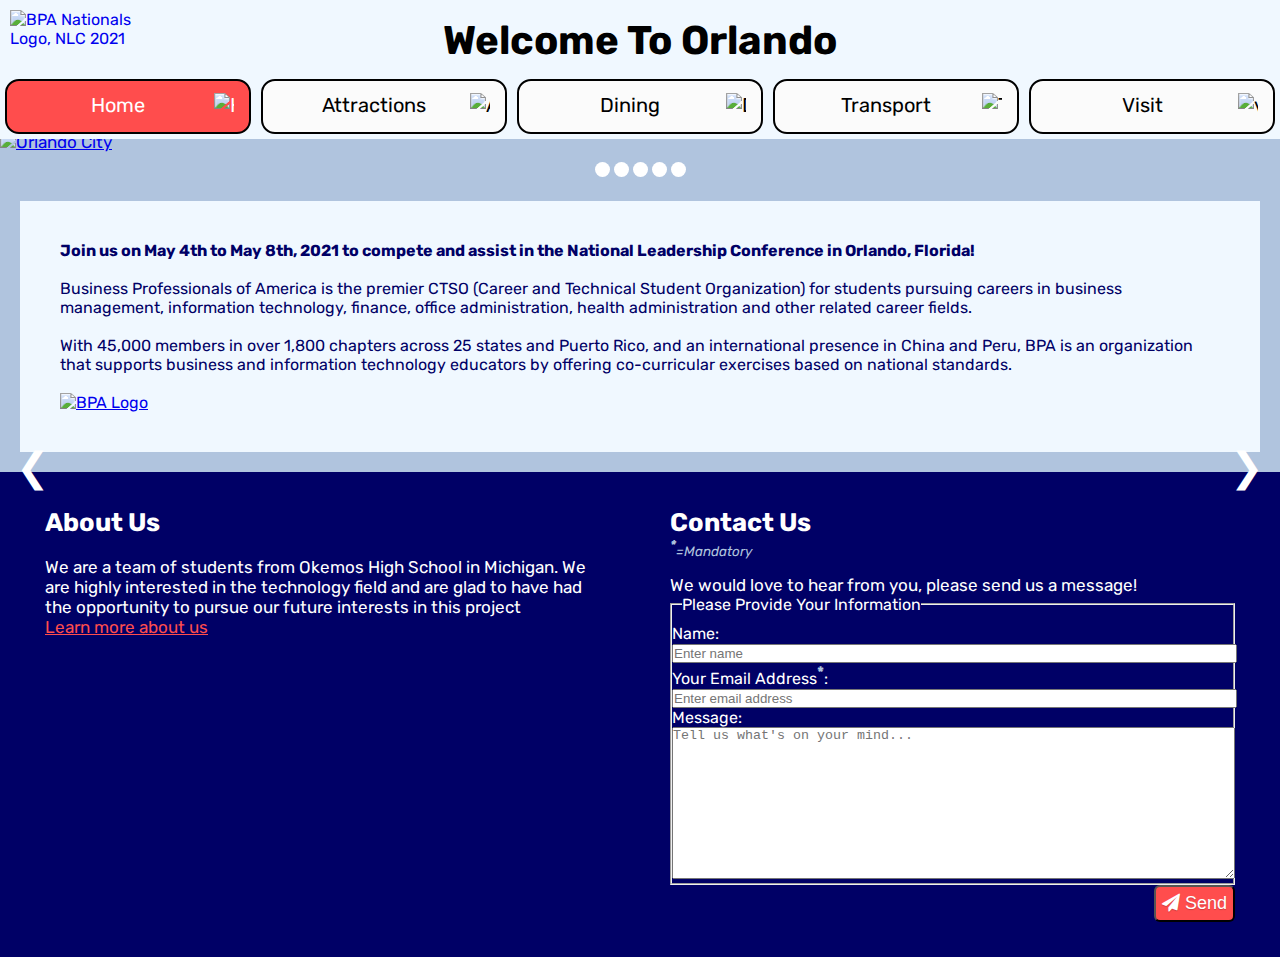
==== commit 9caa25da: "Update index.html" ====
--- a/index.html
+++ b/index.html
@@ -1,5 +1,5 @@
 <!DOCTYPE html>
-<html lang="en" xmlns="http://www.w3.org/1999/html">
+<html lang="en" xmlns="http://www.w3.org/1999/xhtml">
 <head>
     <meta charset="UTF-8">
     <meta name="description" content="Visiting Orlando for BPA' National Leadership Conference in 2021?
@@ -19,14 +19,8 @@
 <div class="header" role="banner">
     <span> <a href="index.html"><img class="logo" src="images/BPALOGO.png" alt="BPA Nationals Logo, NLC 2021"></a></span>
     <h1>Welcome To Orlando</h1>
-    <!-- <div class="navBar" role="navigation" >
-        <a href="index.html" class="button active"><img src="images/buttons/home.svg" alt="Home icon" width="25" height="25">Home</a>
-        <a href="Attractions-BPA.html" class="button"><img src="images/buttons/building.svg" alt="Attraction icon" width="25" height="25">Attractions</a>
-        <a href="Dining-BPA.html" class="button"><img src="images/buttons/food.svg" alt="Dining icon" width="25" height="25"> Dining</a>
-        <a href="Transport-BPA.html" class="button"><img src="images/buttons/bus-alt.svg" alt="Transport icon" width="25" height="25"> Transport</a>
-        <a href="Visit-BPA.html" class="button"><img src="images/buttons/att.svg" alt="visit icon" width="25" height="25"> Visit</a>
-    </div> -->
-    <div class="topnav" id="myTopnav">
+    
+    <div class="topnav" id="myTopnav" role="navigation">
         <a href="index.html" class="navbutton active"><img src="images/buttons/home.svg" alt="Home icon" width="20" height="20">Home</a>
         <a href="Attractions-BPA.html" class="navbutton"><img src="images/buttons/building.svg" alt="Attraction icon" width="20" height="20">Attractions</a>
         <a href="Dining-BPA.html" class="navbutton"><img src="images/buttons/food.svg" alt="Dining icon" width="20" height="20">Dining</a>
@@ -46,13 +40,25 @@
         <a href="Dining-BPA.html" title="Visit Dinning page"><img class="mySlides" src="images/slideshow/food.jpg" alt="Food Available in Orlando City"></a>
         <a href="Transport-BPA.html" title="Visit Transport page"><img class="mySlides" src="images/slideshow/transport.jpg" alt="Disney Bus Express Service"></a>
         <a href="Visit-BPA.html" title="Visit Map page"><img class="mySlides" src="images/slideshow/visit.jpg" alt="Orlando Map"></a>
+
+        <a class="prev" onclick="plusSlides(-1)">&#10094;</a>
+        <a class="next" onclick="plusSlides(1)">&#10095;</a>
+
+    <div style="text-align:center">
+        <span class="dot" onclick="currentSlide(1)"></span>
+        <span class="dot" onclick="currentSlide(2)"></span>
+        <span class="dot" onclick="currentSlide(3)"></span>
+        <span class="dot" onclick="currentSlide(4)"></span>
+        <span class="dot" onclick="currentSlide(5)"></span>
+    </div>
     </div>
 
     <div class="textBox">
         <b>Join us on May 4th to May 8th, 2021 to compete and assist in the National Leadership Conference in Orlando, Florida!</b><br><br>
 
         Business Professionals of America is the premier CTSO (Career and Technical Student Organization) for students pursuing careers in business management, information technology, finance, office administration, health administration and other related career fields.<br><br>
-        With 45,000 members in over 1,800 chapters across 25 states and Puerto Rico, and an international presence in China and Peru, BPA is an organization that supports business and information technology educators by offering co-curricular exercises based on national standards.
+        With 45,000 members in over 1,800 chapters across 25 states and Puerto Rico, and an international presence in China and Peru, BPA is an organization that supports business and information technology educators by offering co-curricular exercises based on national standards.<br><br>
+        <span> <a href="https://bpa.org/" target="_blank"><img class="bpaLogo" src="images/BPA_Main-Logo.png" alt="BPA Logo"></a></span>
     </div>
 
 
@@ -74,6 +80,7 @@
                 <span class="mandatory"><span class="mancolor">*</span>=Mandatory</span>
                 <p class="contactMessage"> We would love to hear from you, please send us a message! </p>
             </div>
+
             <form class="gform pure-form pure-form-stacked" method="POST" data-email="okemosBPA2021@gmail.com"
                   action="https://script.google.com/macros/s/AKfycbxsfJ8ZfWfHzDDsuFjzo_POGy1PbqjPIvKwNv8WT7hQqyvV2hA/exec">
 
--- a/style.css
+++ b/style.css
@@ -9,9 +9,8 @@
 }
 h1{
     font-family: 'Rubik';
-    font-size: 45px;
-    margin-top: 23px;
-    margin-bottom: 5px;
+    font-size: 40px;
+    margin-top: 17px;
 }
 h1, h2, h4, h3{
     text-align: center;
@@ -23,6 +22,7 @@
     position: fixed;
     top: 0;
     width: 100%;
+    z-index: 1000;
 }
 
 .logo {
@@ -34,8 +34,13 @@
     width: 150px;
 }
 
+.bpaLogo{
+    width: 20%;
+    height: 7%;
+}
+
 .container {
-    float:left;
+    float: left;
     background:lightsteelblue;
     padding:132px 0px 0px;
     width:100%;
@@ -43,11 +48,92 @@
     font-size: 17px !important;
 }
 
+
 .mySlides {
     width: 100%;
     /* height: 500px - removed to correct the home images correct size */
 }
 
+.prev, .next {
+    cursor: pointer;
+    position: absolute;
+    top: 50%;
+    margin-top: -22px;
+    padding: 16px;
+    color: white;
+    font-size: 40px;
+    transition: 0.6s ease;
+    border-radius: 0 3px 3px 0;
+    user-select: none;
+}
+
+/* Position the "next button" to the right */
+.next {
+    right: 0;
+    border-radius: 3px 0 0 3px;
+}
+
+/* On hover, add a black background color with a little bit see-through */
+.prev:hover, .next:hover {
+    background-color: rgba(0,0,0,0.8);
+}
+
+/* The dots/bullets/indicators */
+.dot {
+    cursor: pointer;
+    height: 15px;
+    width: 15px;
+    margin-top: 10px;
+    background-color: white;
+    border-radius: 50%;
+    display: inline-block;
+    transition: background-color 0.6s ease;
+}
+
+.active, .dot:hover {
+    background-color: #717171;
+}
+
+/* Fading animation */
+.fade {
+    -webkit-animation-name: fade;
+    -webkit-animation-duration: 1.5s;
+    animation-name: fade;
+    animation-duration: 1.5s;
+}
+
+@-webkit-keyframes fade {
+    from {opacity: .4}
+    to {opacity: 1}
+}
+
+@keyframes fade {
+    from {opacity: .4}
+    to {opacity: 1}
+}
+
+.textBox,.footer{
+    z-index: 1000;
+}
+
+@media (max-width: 600px){
+    .prev, .next {
+        top: 30%;
+        margin-top: -11px;
+        padding: 10px;
+        font-size: 20px;
+    }
+}
+
+@media (max-width: 1000px){
+    .prev, .next {
+        top: 35%;
+        margin-top: -11px;
+        padding: 13px;
+        font-size: 30px;
+    }
+}
+
 img{
     padding: 0px;
 }
@@ -55,7 +141,7 @@
 
 .headerLine{
     background-color: rgb(0, 0, 102);
-    padding: 15px 15%;
+    padding: 15px 15px;
     font-family: 'Rubik';
     color: aliceblue;
 }
@@ -105,25 +191,23 @@
 
 .footergrid-container {
     display: grid;
-    /*grid-template-columns: 40% auto;*/
     grid-template-columns: repeat(auto-fit, minmax(350px, 1fr));
     background-color: rgb(0, 0, 102);
-    padding: 10px;
+    padding: 15px;
     font-family: 'Rubik';
     color: white;
     font-size: 28px
 }
 .footergrid-item {
     background-color: rgb(0, 0, 102);
-    /* border: 1px solid rgba(0, 0, 0, 0.8);
-    padding: 30px; */
+    padding: 10px;
     font-family: 'Rubik';
     color: white;
     font-size: 17px;
     margin: 10px 20px;
 }
 .contactMessage{
-    margin:15px 0px;
+    margin:15px 0px 0px 0px;
     text-align: left;
 }
 .mapspage ul, .mapspage p {
@@ -224,8 +308,13 @@
     .topnav a img {
         display:none;
     }
+
+    .topnav {
+        display: flex;
+    }
+
     .navbutton {
-        width:14% !important;
+        width:18% !important;
     }
     h1{
         font-size:35px;
@@ -244,6 +333,7 @@
         /* height: 30px; */
         padding: 8px 10px;
     }
+
     h1{
         font-size:24px;
         text-align:right !important;
@@ -258,6 +348,7 @@
         width: 120px;
     }
 }
+
 
 textarea {
     width: 100%;
@@ -282,9 +373,12 @@
 }
 /* responsive navigation */
 .topnav {
+    background-color: aliceblue;
+    display: flex;
+    align-items: center;
     overflow: hidden;
-    background-color: aliceblue;
-
+    white-space: nowrap;
+    margin-top:10px;
 }
 
 .topnav a {
@@ -303,21 +397,26 @@
 }
 
 .navbutton {
-    background-color: white;
+    background-color: #fbfbfb;
     color: black;
     padding: 6px;
-    text-align: left !important;
+    text-align: left;
     align-items: stretch;
     text-decoration: none;
     display: inline-block;
     font-size: 20px;
     margin: 5px;
     cursor: pointer;
-    border-radius: 8px;
-    border: 1px solid black;
-    width: 16%;
-}
-.navbutton img { float:right;border: none;}
+    border-radius: 14px;
+    border: 2px solid black;
+    width: 40%;
+    height: 27px;
+}
+.navbutton img {
+    float:right;
+    border: none;
+}
+
 .topnav a.active {
     background-color: rgb(255, 77, 77);
     color: white !important;
@@ -326,38 +425,43 @@
 .topnav .icon {
     display: none;
 }
+
 legend{margin:10px;}
-.mandatory{font-size:0.8em; font-style: italic; color:lightsteelblue}
-.mancolor{color:#fff; font-weight:bold;vertical-align: super}
+.mandatory{font-size:0.8em; font-style:italic; color:lightsteelblue;}
+.mancolor{font-weight:bold;vertical-align:super;color:lightsteelblue;}
 @media screen and (max-width: 800px) {
     .navbutton {width:auto !important;}
     .topnav a:not(:first-child) {display: none;}
     .topnav a.icon {
+        background-color: #fbfbfb;
+        color: black;
         float: right;
+        position: fixed;
         display: block;
         right: 5px;
-        border:1px solid black;
-        border-radius: 5px;
-        margin-top:5px;
-    }
-    .topnav.responsive {position: relative;}
+        border:2px solid black;
+        border-radius: 14px;
+        margin-top: 4px;
+    }
+
     .topnav.responsive .icon {
         position: absolute;
-        right: 5px;
-        top: 0;
+        right: 10px;
+        top: 4px;
         background-color: rgb(255, 77, 77);
-        color:white;
-    }
+        color:black;
+        border: none;
+    }
+
+    .topnav.responsive {
+        position: relative;
+        display: block;
+    }
+
     .topnav.responsive a {
         float: none;
         display: block;
         text-align: left;
     }
 }
-
-@media screen and (max-width: 1200px) {
-    .navbutton{
-        width:14%;
-    }
-}
 /*end responsive navigation */
